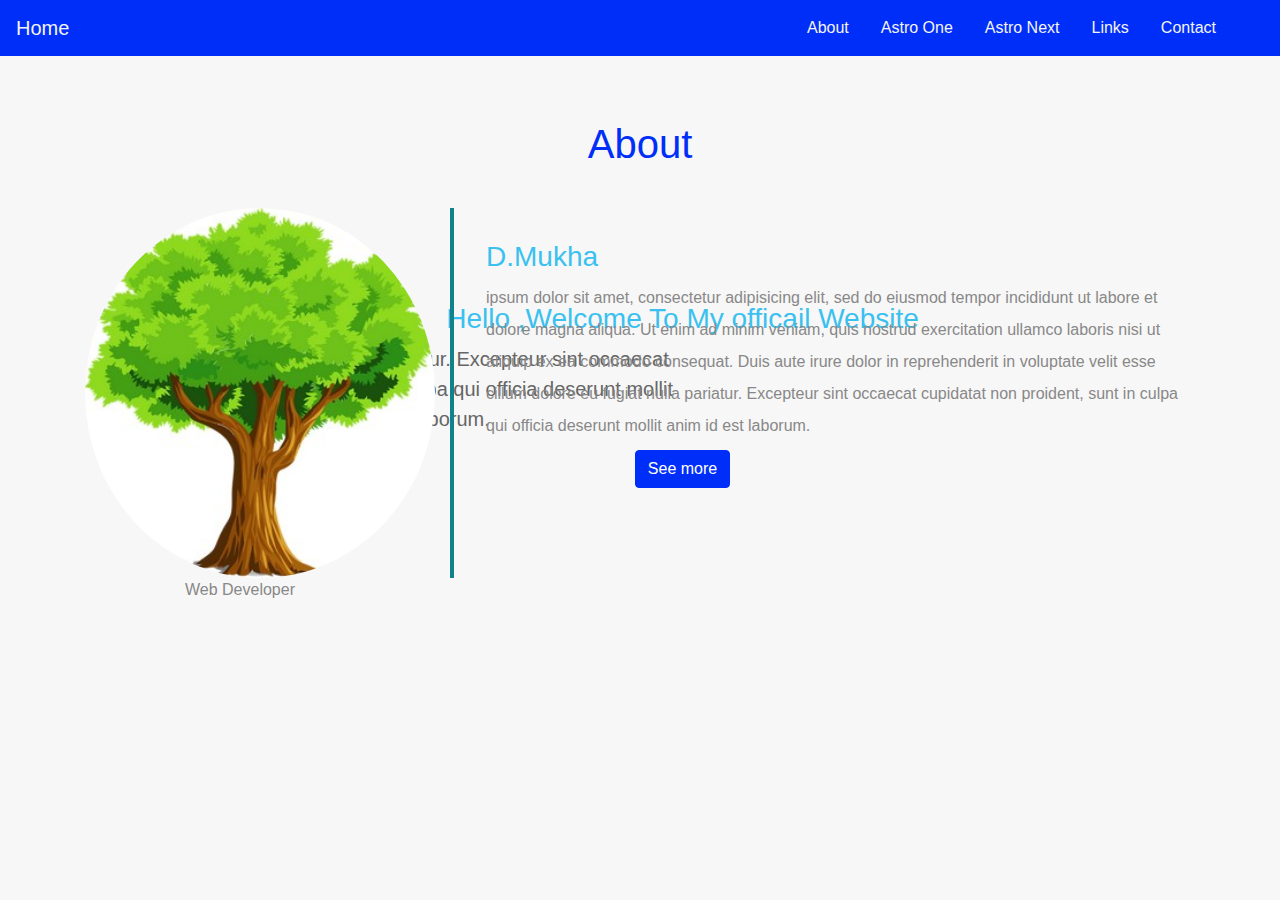
==== bs/index.html @ fadc196c "site v007 bs" ====
<!DOCTYPE html>
<html>
<head>
<title> Муха Дмитрий</title>

<link rel="stylesheet" href="https://maxcdn.bootstrapcdn.com/bootstrap/4.0.0/css/bootstrap.min.css" 
    integrity="sha384-Gn5384xqQ1aoWXA+058RXPxPg6fy4IWvTNh0E263XmFcJlSAwiGgFAW/dAiS6JXm"
    crossorigin="anonymous">

<link rel="stylesheet" type="text/css" href="main.css">
    
<!--<link rel="stylesheet" type="text/css" href="styles.css">
<script language="JavaScript" src="..//generateMenu.js"></script>-->


</head>

<body>             

        <nav class="navbar navbar-expand-lg fixed-top ">
                <a class="navbar-brand" href="..//index.html">Home</a>
                <button class="navbar-toggler" type="button" data-toggle="collapse" data-target="#navbarSupportedContent" 
                            aria-controls="navbarSupportedContent" aria-expanded="false" aria-label="Toggle navigation">
                  <span class="navbar-toggler-icon"></span>
                </button>
            <div class="collapse navbar-collapse " id="navbarSupportedContent">
                  <ul class="navbar-nav mr-4">
                    
                    <li class="nav-item">
                      <a class="nav-link" href="#">About</a>
                    </li>
                    <li class="nav-item">
                      <a class="nav-link " href="#">Astro One</a>
                    </li>
                    <li class="nav-item">
                      <a class="nav-link " href="#">Astro Next</a>
                    </li>
                    <li class="nav-item">
                      <a class="nav-link " href="#">Links</a>
                    </li>
                    <li class="nav-item">
                      <a class="nav-link " href="#">Contact</a>
                    </li>
                  </ul>
                  
            </div>
        </nav>

        <header class="header">
                <div class="overlay"></div>
                <div class="container">     
                    
                        <div class="description text-center">
                                
                            <h3><font color="#3AC1EF">Hello ,Welcome To My officail Website </font></h3>
                                 <p>
                                 cillum dolore eu fugiat nulla pariatur. Excepteur sint occaecat cupidatat non
                                 proident, sunt in culpa qui officia deserunt mollit anim id est laborum.</p>
                                 <button class="btn btn-outline-secondary">See more</button>
                                
                            
                        </div>

                 
                </div>
                            
        </header>      

        

        <div class="about">
        <div class="container">    
                <h1 class="text-center">About</h1>
            <div class="row">            
                
            <div class="col-lg-4 col-md-4 col-sm-12">
                 <img align="center" src="tree.jpg" class="img-fluid">
                 <span class="text-justify">Web Developer</span>
            </div>
        
            <div class="col-lg-8 col-md-8 col-sm-12 desc">
                  
                <h3><font color="#3AC1EF">D.Mukha</font></h3>
                <p>
                    ipsum dolor sit amet, consectetur adipisicing elit, sed do eiusmod
                  tempor incididunt ut labore et dolore magna aliqua. Ut enim ad minim veniam,
                  quis nostrud exercitation ullamco laboris nisi ut aliquip ex ea commodo
                  consequat. Duis aute irure dolor in reprehenderit in voluptate velit esse
                  cillum dolore eu fugiat nulla pariatur. Excepteur sint occaecat cupidatat non
                  proident, sunt in culpa qui officia deserunt mollit anim id est laborum.
                </p>
            </div>
            </div>
        </div></div>

       





<script src="https://code.jquery.com/jquery-3.2.1.slim.min.js" integrity="sha384-KJ3o2DKtIkvYIK3UENzmM7KCkRr/rE9/Qpg6aAZGJwFDMVNA/GpGFF93hXpG5KkN" crossorigin="anonymous"></script>
<script src="https://cdnjs.cloudflare.com/ajax/libs/popper.js/1.12.9/umd/popper.min.js" integrity="sha384-ApNbgh9B+Y1QKtv3Rn7W3mgPxhU9K/ScQsAP7hUibX39j7fakFPskvXusvfa0b4Q" crossorigin="anonymous"></script>
<script src="https://maxcdn.bootstrapcdn.com/bootstrap/4.0.0/js/bootstrap.min.js" integrity="sha384-JZR6Spejh4U02d8jOt6vLEHfe/JQGiRRSQQxSfFWpi1MquVdAyjUar5+76PVCmYl" crossorigin="anonymous"></script>

<script type="text/javascript" src='main.js'></script>

</body>
</html>
---- bs/main.css ----
.navbar{
    background:#002ef9;
}

.nav-link , .navbar-brand{
    color: #f4f4f4;
    cursor: pointer;
}

.nav-link{
    margin-right: 1em !important;
}

.nav-link:hover{
    background: #f4f4f4;
    color: #002ef9;
}

.navbar-collapse{
    justify-content: flex-end;
}

.navbar-toggler{
     background:rgb(208, 225, 255) !important;
}

.bg-dark{
    background-color:#343a40!important
}

.bg-primary{
    background-color:#343a40!important
}

/*header style*/
.header{
    background-image: url('headerback_bg.jpg');
    background-attachment: fixed;
    background-size: cover;
    background-position: center;
   }

.overlay{
    position: absolute;
    min-height: 100%;
    min-width: 100%;
    left: 0;
    top: 0;
    background: rgba(244, 244, 244, 0.75);
}

.description{
    position: absolute;
    top: 30%;
    margin: auto;
    padding: 2em;
}
.description h1{
 color:#002ef9;
 text-align: left ;
}
.description p{
 color:#666;
 font-size: 20px;
 width: 50%;
 line-height: 1.5;
}
.description button{
 border:1px  solid #002ef9;
 background:#002ef9;
 color:#fff;
}

.about{
    margin: 4em 0;
    padding: 1em;
    position: relative;
   }
   .about h1{
    color:#002ef9;
    margin: 1em;
   }
   .about img{
    height: 100%;
       width: 100%;
       border-radius: 50%
   }
   .about span{
    display: block;
    color: #888;
    position: absolute;
    left: 115px;
   }
   .about .desc{
    padding: 2em;
    border-left:4px solid #10828C;
   }
   .about .desc h3{
    color: #10828C;
   }
   .about .desc p{
    line-height:2;
    color:#888;
   }
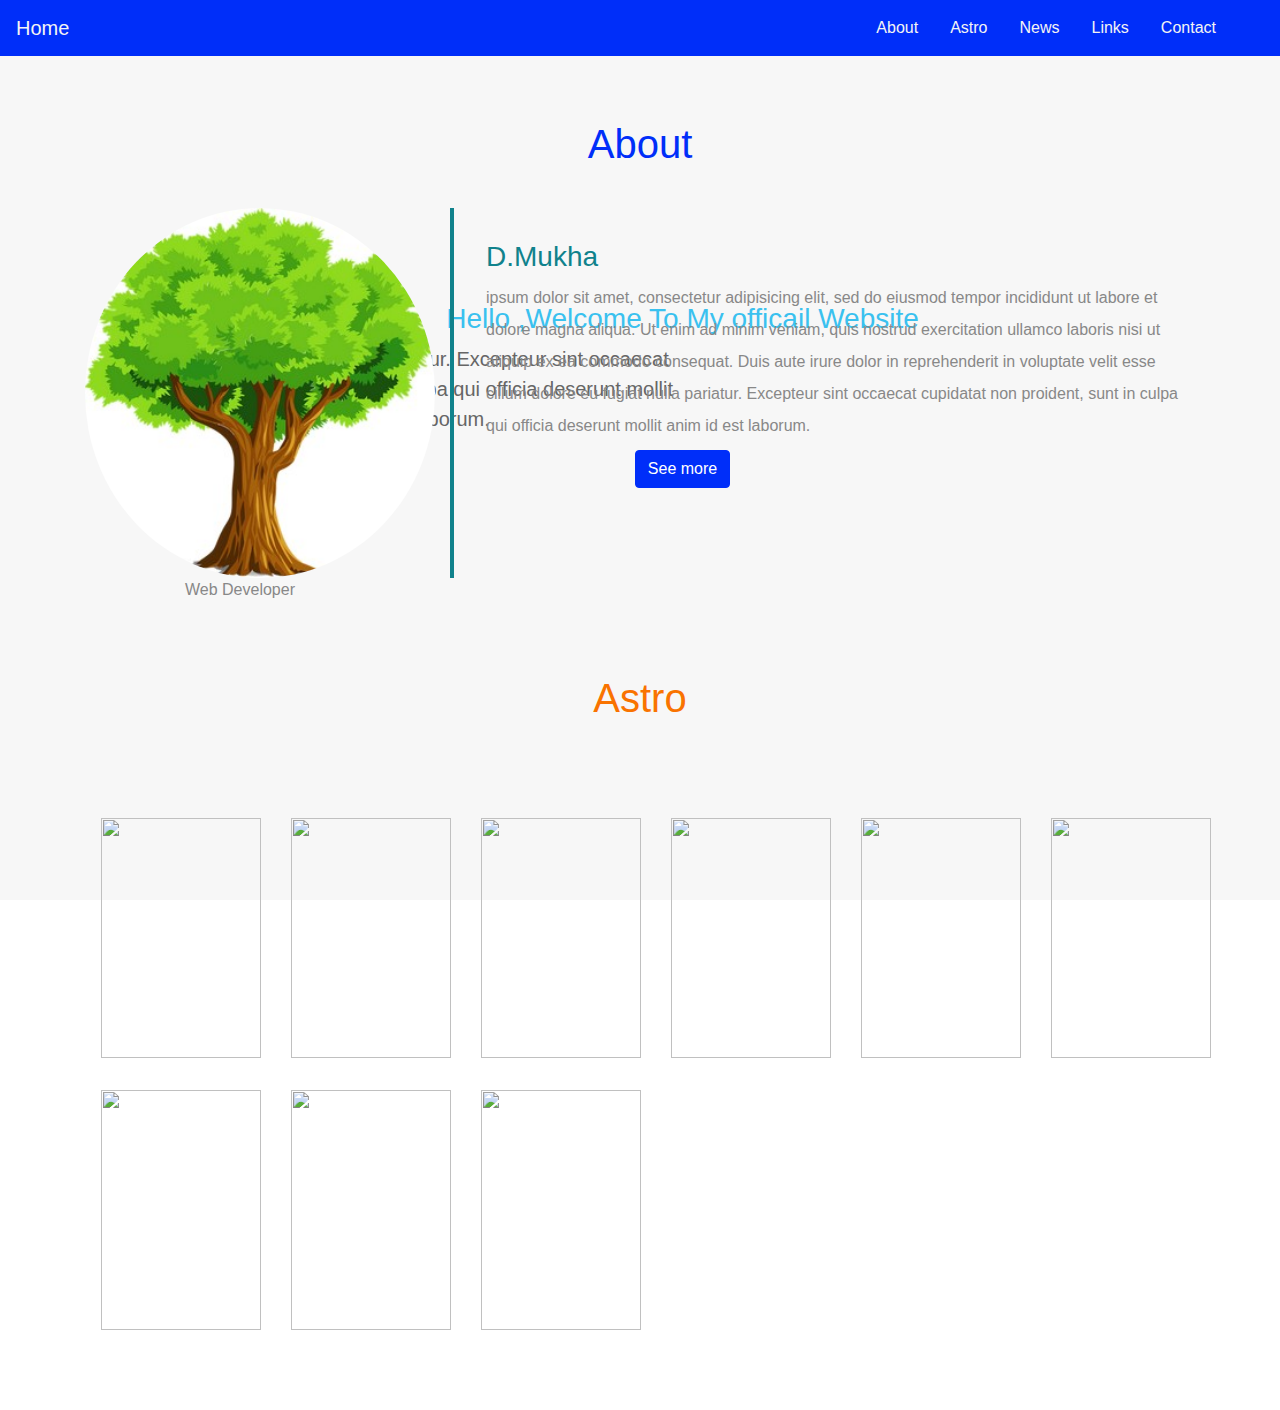
==== commit 1d71151f: "site v008" ====
--- a/bs/index.html
+++ b/bs/index.html
@@ -30,10 +30,10 @@
                       <a class="nav-link" href="#">About</a>
                     </li>
                     <li class="nav-item">
-                      <a class="nav-link " href="#">Astro One</a>
+                      <a class="nav-link " href="#">Astro</a>
                     </li>
                     <li class="nav-item">
-                      <a class="nav-link " href="#">Astro Next</a>
+                      <a class="nav-link " href="#">News</a>
                     </li>
                     <li class="nav-item">
                       <a class="nav-link " href="#">Links</a>
@@ -52,7 +52,7 @@
                     
                         <div class="description text-center">
                                 
-                            <h3><font color="#3AC1EF">Hello ,Welcome To My officail Website </font></h3>
+                            <h3>Hello ,Welcome To My officail Website </h3>
                                  <p>
                                  cillum dolore eu fugiat nulla pariatur. Excepteur sint occaecat cupidatat non
                                  proident, sunt in culpa qui officia deserunt mollit anim id est laborum.</p>
@@ -80,7 +80,7 @@
         
             <div class="col-lg-8 col-md-8 col-sm-12 desc">
                   
-                <h3><font color="#3AC1EF">D.Mukha</font></h3>
+                <h3>D.Mukha</h3>
                 <p>
                     ipsum dolor sit amet, consectetur adipisicing elit, sed do eiusmod
                   tempor incididunt ut labore et dolore magna aliqua. Ut enim ad minim veniam,
@@ -91,16 +91,59 @@
                 </p>
             </div>
             </div>
-        </div></div>
+        </div>
+      </div>
+
+      <!-- Astro -->
+      <div class="portfolio">
+          <h1 class="text-center">Astro</h1>
+          <div class="container">
+          <div class="row">
+                  <div class="col-lg-2 col-md-2 col-sm-12">
+                    <img align="center" src="images/portfolio/port13.png" class="img-fluid">
+                  </div>
+                  <div class="col-lg-2 col-md-2 col-sm-12">
+                  <img align="center" src="images/portfolio/port1.png" class="img-fluid">
+                  </div>
+                  <div class="col-lg-2 col-md-2 col-sm-12">
+                  <img align="center" src="images/portfolio/port6.png" class="img-fluid">
+                  </div>
+                  <div class="col-lg-2 col-md-2 col-sm-12">
+                  <img align="center" src="images/portfolio/port3.png" class="img-fluid">
+                  </div>
+                  <div class="col-lg-2 col-md-2 col-sm-12">
+                  <img align="center" src="images/portfolio/port11.png" class="img-fluid">
+                  </div>
+                  <div class="col-lg-2 col-md-2 col-sm-12">
+                  <img align="center" src="images/portfolio/electric.png" class="img-fluid">
+                  </div>
+                  <div class="col-lg-2 col-md-2 col-sm-12">
+                  <img align="center" src="images/portfolio/Classic.jpg" class="img-fluid">
+                  </div>
+                  <div class="col-lg-2 col-md-2 col-sm-12">
+                  <img align="center" src="images/portfolio/port1.png" class="img-fluid">
+                  </div>
+                  <div class="col-lg-2 col-md-2 col-sm-12">
+                  <img align="center" src="images/portfolio/port8.png" class="img-fluid">
+                  </div>
+          </div>
+          </div>
+      </div>
+
+
+      
 
        
 
 
 
 
+<script src="https://code.jquery.com/jquery-3.2.1.slim.min.js" integrity="sha384-KJ3o2DKtIkvYIK3UENzmM7KCkRr/rE9/Qpg6aAZGJwFDMVNA/GpGFF93hXpG5KkN" crossorigin="anonymous"></script>
 
-<script src="https://code.jquery.com/jquery-3.2.1.slim.min.js" integrity="sha384-KJ3o2DKtIkvYIK3UENzmM7KCkRr/rE9/Qpg6aAZGJwFDMVNA/GpGFF93hXpG5KkN" crossorigin="anonymous"></script>
+<!--
 <script src="https://cdnjs.cloudflare.com/ajax/libs/popper.js/1.12.9/umd/popper.min.js" integrity="sha384-ApNbgh9B+Y1QKtv3Rn7W3mgPxhU9K/ScQsAP7hUibX39j7fakFPskvXusvfa0b4Q" crossorigin="anonymous"></script>
+-->
+
 <script src="https://maxcdn.bootstrapcdn.com/bootstrap/4.0.0/js/bootstrap.min.js" integrity="sha384-JZR6Spejh4U02d8jOt6vLEHfe/JQGiRRSQQxSfFWpi1MquVdAyjUar5+76PVCmYl" crossorigin="anonymous"></script>
 
 <script type="text/javascript" src='main.js'></script>
--- a/bs/main.css
+++ b/bs/main.css
@@ -1,3 +1,6 @@
+h3{
+    color: #3AC1EF;
+}
 .navbar{
     background:#002ef9;
 }
@@ -7,12 +10,17 @@
     cursor: pointer;
 }
 
+.navbar-brand:hover{
+    color: #ffffff;
+    font-weight: bold;
+}
+
 .nav-link{
     margin-right: 1em !important;
 }
 
 .nav-link:hover{
-    background: #f4f4f4;
+    background: #8fe9ff;
     color: #002ef9;
 }
 
@@ -34,7 +42,7 @@
 
 /*header style*/
 .header{
-    background-image: url('headerback_bg.jpg');
+    background-image: url('headerback_sm.jpg');
     background-attachment: fixed;
     background-size: cover;
     background-position: center;
@@ -71,6 +79,8 @@
  color:#fff;
 }
 
+/*About*/
+
 .about{
     margin: 4em 0;
     padding: 1em;
@@ -101,4 +111,20 @@
    .about .desc p{
     line-height:2;
     color:#888;
+   }
+
+
+   /*Portfolio*/
+.portfolio{
+    margin: 4em 0;
+       position: relative; 
+   }
+   .portfolio h1{
+    color:#F97300;
+    margin: 2em; 
+   }
+   .portfolio img{
+     height: 15rem;
+     width: 100%;
+     margin: 1em;
    }